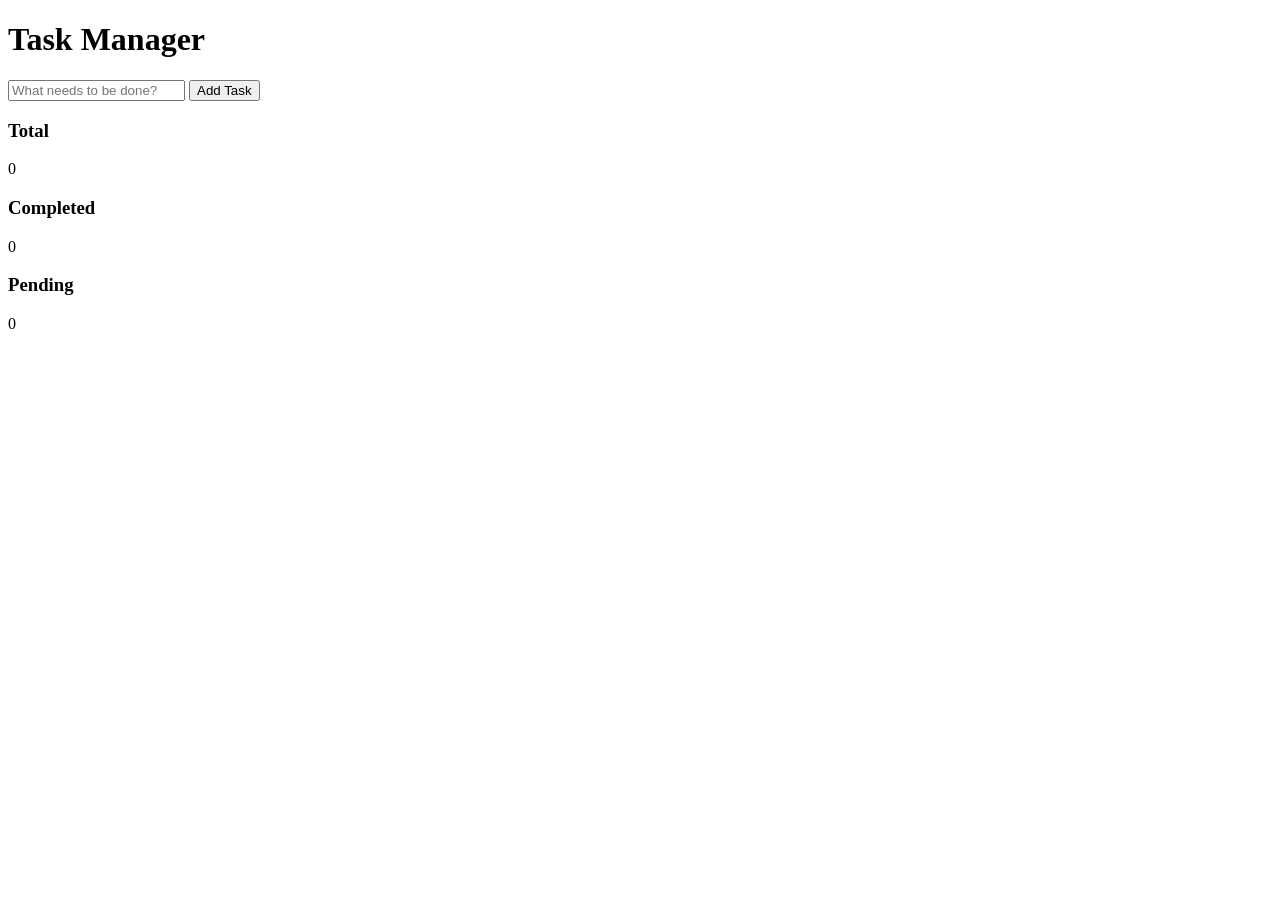
==== smart.html @ 9ddb7f3c "Create addtask function" ====
<!DOCTYPE html>
<html lang="en">
<head>
    <meta charset="UTF-8">
    <meta name="viewport" content="width=device-width, initial-scale=1.0">
    <title>Interactive Task Manager</title>

      
</head>
<body>

    <div class="app-container">
        <h1>Task Manager</h1>

        <!-- Add Task Input Form -->
        <div class="input-group">
            <input type="text" id="task-input" placeholder="What needs to be done?" autocomplete="off">
            <button class="add-btn" id="add-button">Add Task</button>
        </div>

        <!-- Task Statistics Panel -->
        <div class="stats-container">
            <div class="stat-card">
                <h3>Total</h3>
                <p id="stat-total">0</p>
            </div>
            <div class="stat-card">
                <h3>Completed</h3>
                <p id="stat-completed">0</p>
            </div>
            <div class="stat-card">
                <h3>Pending</h3>
                <p id="stat-pending">0</p>
            </div>
        </div>

        <!-- Dynamic Task List -->
        <ul class="task-list" id="task-list"></ul>
    </div>

</body>
</html>
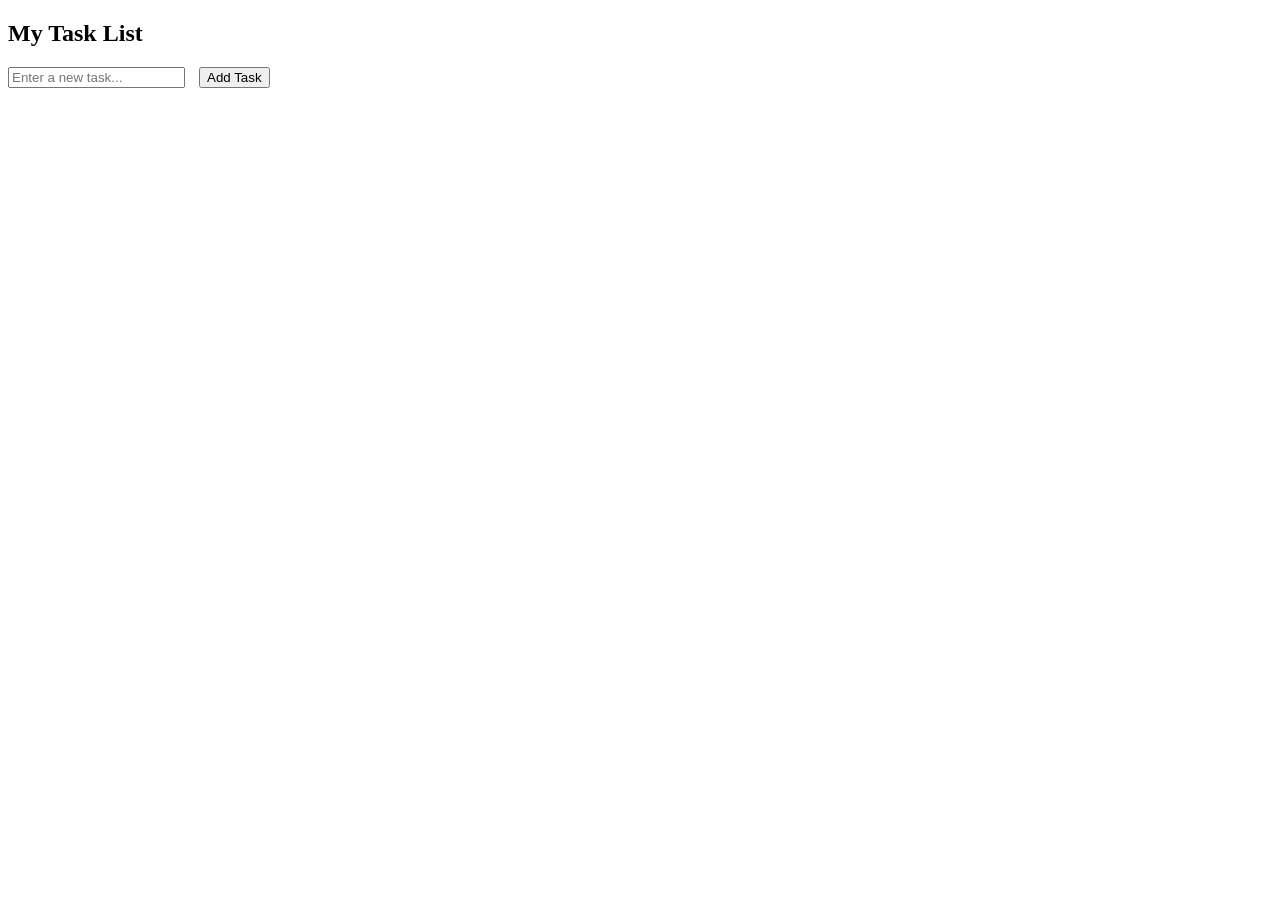
==== commit 2e940929: "Update the documents" ====
--- a/smart.html
+++ b/smart.html
@@ -3,41 +3,21 @@
 <head>
     <meta charset="UTF-8">
     <meta name="viewport" content="width=device-width, initial-scale=1.0">
-    <title>Interactive Task Manager</title>
-
-      
+    <title>Simple Task List</title>
+    <style>
+        .completed { text-decoration: line-through; color: gray; }
+        li { margin: 5px 0; cursor: pointer; }
+        button { margin-left: 10px; }
+    </style>
 </head>
 <body>
 
-    <div class="app-container">
-        <h1>Task Manager</h1>
+    <h2>My Task List</h2>
+    <input type="text" id="taskInput" placeholder="Enter a new task...">
+    <button id="addBtn">Add Task</button>
+    
+    <ul id="taskList"></ul>
 
-        <!-- Add Task Input Form -->
-        <div class="input-group">
-            <input type="text" id="task-input" placeholder="What needs to be done?" autocomplete="off">
-            <button class="add-btn" id="add-button">Add Task</button>
-        </div>
-
-        <!-- Task Statistics Panel -->
-        <div class="stats-container">
-            <div class="stat-card">
-                <h3>Total</h3>
-                <p id="stat-total">0</p>
-            </div>
-            <div class="stat-card">
-                <h3>Completed</h3>
-                <p id="stat-completed">0</p>
-            </div>
-            <div class="stat-card">
-                <h3>Pending</h3>
-                <p id="stat-pending">0</p>
-            </div>
-        </div>
-
-        <!-- Dynamic Task List -->
-        <ul class="task-list" id="task-list"></ul>
-    </div>
-
+    <script src="script.js"></script>
 </body>
 </html>
-       
